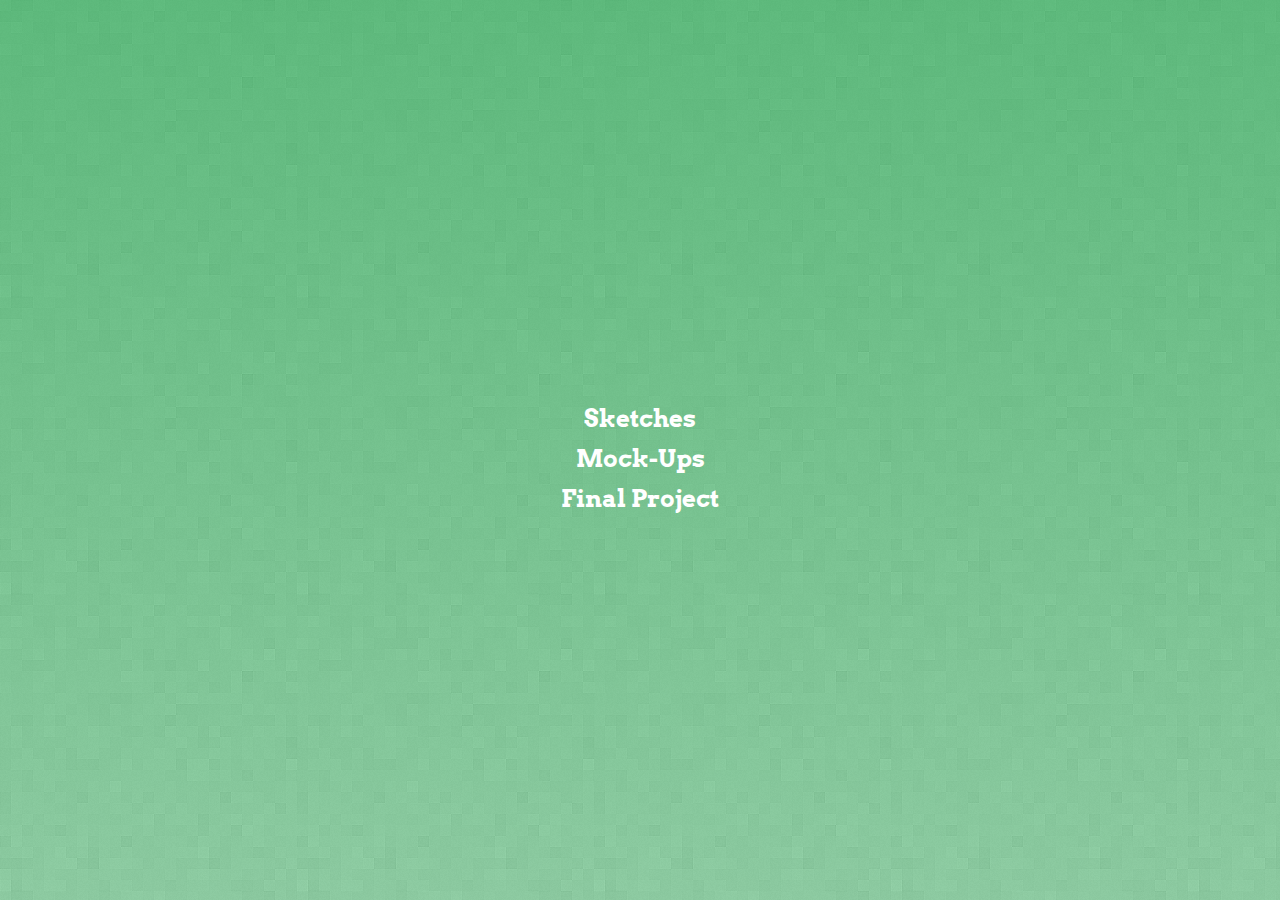
==== index.html @ e496d170 "transfer websites" ====
<html>
<head> 
	<title>Explore It</title>
	<link href='http://fonts.googleapis.com/css?family=Arvo' rel='stylesheet' type='text/css'>
	<style>
		body{
			background-image: 
				linear-gradient(
					rgba(0,153,51,0.6),
					rgba(0,153,51,0.4)
					),
				url(images/bright_squares.png);
			background-repeat: repeat; 
			background-color: rgba(0,153,51,0.4);
			background-attachment: fixed;
			font-family: 'Arvo', serif; 
			line-height: 12px;
		}
		h2{
			font-size: 24px;
		}
		h1{
			font-size: 24px;
		}
		body{
			text-align: center;
		}
		header{
			margin-top: 30%;
			padding: 10px;
			border-radius: 15px;
			line-height: 20px;
		}
		a{
			text-decoration: none;
		}
		a:link, a:visited{
			color: white;
		}
		a:hover{
			color: #002900;
		}
	</style>
</head> 
<body>
	<header>
	<h2><a href="sketches.html">Sketches</a></h2>
	<h2><a href="mockups.pdf">Mock-Ups</a></h2>
	<h1><a href="domes.html">Final Project</a></h1>
	</header>
</body>

</html>
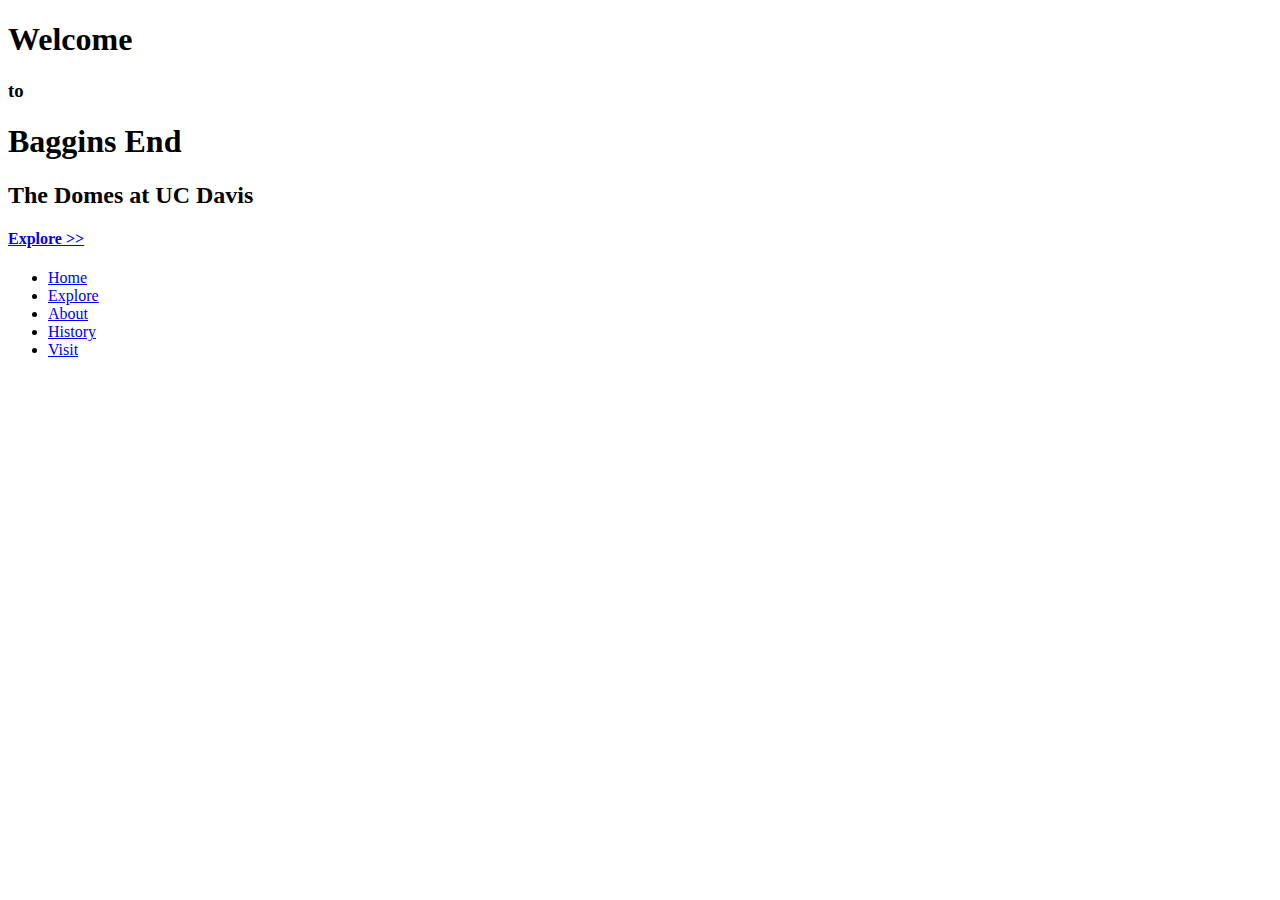
==== commit 661baf81: "move homepage" ====
--- a/index.html
+++ b/index.html
@@ -1,54 +1,38 @@
-
-<html>
-<head> 
-	<title>Explore It</title>
+<!DOCTYPE html>
+<html lang="en">
+<head>
+	<meta charset="UTF-8" />
+	<title>The Domes at UC Davis</title>
+	<link href="domes.css" rel="stylesheet" type="css">
+	<link href='http://fonts.googleapis.com/css?family=Sail' rel='stylesheet' type='text/css'>
 	<link href='http://fonts.googleapis.com/css?family=Arvo' rel='stylesheet' type='text/css'>
-	<style>
-		body{
-			background-image: 
-				linear-gradient(
-					rgba(0,153,51,0.6),
-					rgba(0,153,51,0.4)
-					),
-				url(images/bright_squares.png);
-			background-repeat: repeat; 
-			background-color: rgba(0,153,51,0.4);
-			background-attachment: fixed;
-			font-family: 'Arvo', serif; 
-			line-height: 12px;
-		}
-		h2{
-			font-size: 24px;
-		}
-		h1{
-			font-size: 24px;
-		}
-		body{
-			text-align: center;
-		}
-		header{
-			margin-top: 30%;
-			padding: 10px;
-			border-radius: 15px;
-			line-height: 20px;
-		}
-		a{
-			text-decoration: none;
-		}
-		a:link, a:visited{
-			color: white;
-		}
-		a:hover{
-			color: #002900;
-		}
-	</style>
-</head> 
+</head>
 <body>
-	<header>
-	<h2><a href="sketches.html">Sketches</a></h2>
-	<h2><a href="mockups.pdf">Mock-Ups</a></h2>
-	<h1><a href="domes.html">Final Project</a></h1>
+	<header class="header">
+	<h1>Welcome</h1>
+	<h3>to</h3>
+	<h1>Baggins End</h1>
+		<h2>The Domes at UC Davis</h2>
+	<h4 class="h4"><a href="explore-it.html">Explore >></a></h4>
 	</header>
+	<nav class="navigation">
+		<ul>
+			<li><a href="domes.html">Home</a></li>
+			<li><a href="explore-it.html">Explore</a></li>
+			<li><a href="about.html">About</a></li>
+			<li><a href="history.html">History</a></li>
+			<li><a href="visit.html">Visit</a></li>
+		</ul>
+	</nav>
+	<section class="bushc"></section>
+	<section class="bushl"></section>
+	<section class="bushr"></section>
+	<section class="domec"></section>
+	<section class="domel"></section>
+	<section class="domer"></section>
+	<section class="treec"></section>
+	<section class="treer"></section>
+	<section class="treel"></section>
+	<section class="square"></section>
 </body>
-
 </html>--- a/domes.css
+++ b/domes.css
@@ -0,0 +1,1151 @@
+html, body, div, span, applet, object, iframe,
+h1, h2, h3, h4, h5, h6, p, blockquote, pre,
+a, abbr, acronym, address, big, cite, code,
+del, dfn, em, img, ins, kbd, q, s, samp,
+small, strike, strong, sub, sup, tt, var,
+b, u, i, center,
+dl, dt, dd, ol, ul, li,
+fieldset, form, label, legend,
+table, caption, tbody, tfoot, thead, tr, th, td,
+article, aside, canvas, details, embed,
+figure, figcaption, footer, header, hgroup,
+menu, nav, output, ruby, section, summary,
+time, mark, audio, video {
+  margin: 0;
+  padding: 0;
+  border: 0;
+  font-size: 100%;
+  font: inherit;
+  vertical-align: baseline;
+}
+body{
+background: -moz-linear-gradient(314deg, rgba(252,245,187,1) 0%, rgba(252,245,187,1) 47%, rgba(13,201,253,1) 100%); /* ff3.6+ */
+background: -webkit-gradient(linear, left top, right bottom, color-stop(0%, rgba(252,245,187,1)), color-stop(47%, rgba(252,245,187,1)), color-stop(100%, rgba(13,201,253,1))); /* safari4+,chrome */
+background: -webkit-linear-gradient(314deg, rgba(252,245,187,1) 0%, rgba(252,245,187,1) 47%, rgba(13,201,253,1) 100%); /* safari5.1+,chrome10+ */
+background: -o-linear-gradient(314deg, rgba(252,245,187,1) 0%, rgba(252,245,187,1) 47%, rgba(13,201,253,1) 100%); /* opera 11.10+ */
+background: -ms-linear-gradient(314deg, rgba(252,245,187,1) 0%, rgba(252,245,187,1) 47%, rgba(13,201,253,1) 100%); /* ie10+ */
+background: linear-gradient(136deg, rgba(252,245,187,1) 0%, rgba(252,245,187,1) 47%, rgba(13,201,253,1) 100%); /* w3c */
+filter: progid:DXImageTransform.Microsoft.gradient( startColorstr='#FCF5BB', endColorstr='#0DC9FD',GradientType=0 ); /* ie6-9 */
+min-height: 100%;
+background-attachment: fixed;
+background-repeat: no-repeat;
+}
+.background{
+	animation: fadein 2s ease;
+	-webkit-animation: fadein 2s ease;
+	-ms-animation: fadein 2s ease;
+	-moz-animation: fadein 2s ease;
+	-o-animation: fadein 2s ease;
+	background-repeat: no-repeat;
+}
+header{
+	position: relative;
+	z-index: 10;
+	padding: 30px;
+	line-height: 36px;
+}
+.header{
+  animation: headerFrames linear 4s;
+  animation-iteration-count: 1;
+  transform-origin: 50% 50%;
+  animation-fill-mode:forwards; /*when the spec is finished*/
+  -webkit-animation: headerFrames linear 4s;
+  -webkit-animation-iteration-count: 1;
+  -webkit-transform-origin: 50% 50%;
+  -webkit-animation-fill-mode:forwards; /*Chrome 16+, Safari 4+*/ 
+  -moz-animation: headerFrames linear 4s;
+  -moz-animation-iteration-count: 1;
+  -moz-transform-origin: 50% 50%;
+  -moz-animation-fill-mode:forwards; /*FF 5+*/
+  -o-animation: headerFrames linear 4s;
+  -o-animation-iteration-count: 1;
+  -o-transform-origin: 50% 50%;
+  -o-animation-fill-mode:forwards; /*Not implemented yet*/
+  -ms-animation: headerFrames linear 4s;
+  -ms-animation-iteration-count: 1;
+  -ms-transform-origin: 50% 50%;
+  -ms-animation-fill-mode:forwards; /*IE 10+*/
+}
+
+@keyframes headerFrames{
+  0% {
+    opacity:0;
+    transform:  ;
+  }
+  83% {
+    opacity:0;
+    transform:  ;
+  }
+  100% {
+    opacity:1;
+    transform:  ;
+  }
+}
+
+@-moz-keyframes headerFrames{
+  0% {
+    opacity:0;
+    -moz-transform:  ;
+  }
+  83% {
+    opacity:0;
+    -moz-transform:  ;
+  }
+  100% {
+    opacity:1;
+    -moz-transform:  ;
+  }
+}
+
+@-webkit-keyframes headerFrames {
+  0% {
+    opacity:0;
+    -webkit-transform:  ;
+  }
+  83% {
+    opacity:0;
+    -webkit-transform:  ;
+  }
+  100% {
+    opacity:1;
+    -webkit-transform:  ;
+  }
+}
+
+@-o-keyframes headerFrames {
+  0% {
+    opacity:0;
+    -o-transform:  ;
+  }
+  83% {
+    opacity:0;
+    -o-transform:  ;
+  }
+  100% {
+    opacity:1;
+    -o-transform:  ;
+  }
+}
+
+@-ms-keyframes headerFrames {
+  0% {
+    opacity:0;
+    -ms-transform:  ;
+  }
+  83% {
+    opacity:0;
+    -ms-transform:  ;
+  }
+  100% {
+    opacity:1;
+    -ms-transform:  ;
+  }
+}
+.navigation{
+  animation: headerFrames linear 4s;
+  animation-iteration-count: 1;
+  transform-origin: 50% 50%;
+  animation-fill-mode:forwards; /*when the spec is finished*/
+  -webkit-animation: headerFrames linear 4s;
+  -webkit-animation-iteration-count: 1;
+  -webkit-transform-origin: 50% 50%;
+  -webkit-animation-fill-mode:forwards; /*Chrome 16+, Safari 4+*/ 
+  -moz-animation: headerFrames linear 4s;
+  -moz-animation-iteration-count: 1;
+  -moz-transform-origin: 50% 50%;
+  -moz-animation-fill-mode:forwards; /*FF 5+*/
+  -o-animation: headerFrames linear 4s;
+  -o-animation-iteration-count: 1;
+  -o-transform-origin: 50% 50%;
+  -o-animation-fill-mode:forwards; /*Not implemented yet*/
+  -ms-animation: headerFrames linear 4s;
+  -ms-animation-iteration-count: 1;
+  -ms-transform-origin: 50% 50%;
+  -ms-animation-fill-mode:forwards; /*IE 10+*/
+}
+
+@keyframes headerFrames{
+  0% {
+    opacity:0;
+    transform:  ;
+  }
+  83% {
+    opacity:0;
+    transform:  ;
+  }
+  100% {
+    opacity:1;
+    transform:  ;
+  }
+}
+
+@-moz-keyframes headerFrames{
+  0% {
+    opacity:0;
+    -moz-transform:  ;
+  }
+  83% {
+    opacity:0;
+    -moz-transform:  ;
+  }
+  100% {
+    opacity:1;
+    -moz-transform:  ;
+  }
+}
+
+@-webkit-keyframes headerFrames {
+  0% {
+    opacity:0;
+    -webkit-transform:  ;
+  }
+  83% {
+    opacity:0;
+    -webkit-transform:  ;
+  }
+  100% {
+    opacity:1;
+    -webkit-transform:  ;
+  }
+}
+
+@-o-keyframes headerFrames {
+  0% {
+    opacity:0;
+    -o-transform:  ;
+  }
+  83% {
+    opacity:0;
+    -o-transform:  ;
+  }
+  100% {
+    opacity:1;
+    -o-transform:  ;
+  }
+}
+
+@-ms-keyframes headerFrames {
+  0% {
+    opacity:0;
+    -ms-transform:  ;
+  }
+  83% {
+    opacity:0;
+    -ms-transform:  ;
+  }
+  100% {
+    opacity:1;
+    -ms-transform:  ;
+  }
+}
+body{
+	font-family: 'Arvo', serif;
+}
+h1{
+	font-family: 'Sail', cursive;
+	font-size: 52px;
+	text-align: center;
+	color: #5C793E;
+	letter-spacing: -1px;
+}
+h2{
+	font-family: 'Arvo', serif;
+	text-align: center;
+	font-size: 16px;
+	padding-top: 10px;
+	color: #7D9465;
+}
+h3{
+	text-align: center;
+	font-family: 'Sail', serif;
+	font-size: 38px;
+	color: #5C793E;
+}
+h4{
+	font-family: 'Arvo', serf;
+	text-align: center;
+	width: 120px;
+	font-size: 20px;
+	background-color: rgba(250,250,250,0.7);
+	border-radius: 3px;
+	background-size: 15px 80px;
+	background-repeat: no-repeat;
+	margin-top: 26%;
+	margin-left: 61%;
+	padding-top: 2px;
+	padding-bottom: 2px;
+/*	border-style: solid;
+	border-color: white;
+	border-width: 1.5px;
+	width: 120px;*/
+}
+h4 a{
+	text-decoration: none;
+	color: #335C33;
+}
+.h4{
+  animation: h4Frames linear 3s;
+  animation-iteration-count: 1;
+  transform-origin: 50% 50%;
+  animation-fill-mode:forwards; /*when the spec is finished*/
+  -webkit-animation: h4Frames linear 3s;
+  -webkit-animation-iteration-count: 1;
+  -webkit-transform-origin: 50% 50%;
+  -webkit-animation-fill-mode:forwards; /*Chrome 16+, Safari 4+*/ 
+  -moz-animation: h4Frames linear 3s;
+  -moz-animation-iteration-count: 1;
+  -moz-transform-origin: 50% 50%;
+  -moz-animation-fill-mode:forwards; /*FF 5+*/
+  -o-animation: h4Frames linear 3s;
+  -o-animation-iteration-count: 1;
+  -o-transform-origin: 50% 50%;
+  -o-animation-fill-mode:forwards; /*Not implemented yet*/
+  -ms-animation: h4Frames linear 3s;
+  -ms-animation-iteration-count: 1;
+  -ms-transform-origin: 50% 50%;
+  -ms-animation-fill-mode:forwards; /*IE 10+*/
+}
+
+@keyframes h4Frames{
+  0% {
+    opacity:0;
+    transform:  translate(500px,0px)  ;
+  }
+  79% {
+    opacity:0;
+    transform:  translate(500px,0px)  ;
+  }
+  100% {
+    opacity:1;
+    transform:  translate(0px,0px)  ;
+  }
+}
+
+@-moz-keyframes h4Frames{
+  0% {
+    opacity:0;
+    -moz-transform:  translate(500px,0px)  ;
+  }
+  79% {
+    opacity:0;
+    -moz-transform:  translate(500px,0px)  ;
+  }
+  100% {
+    opacity:1;
+    -moz-transform:  translate(0px,0px)  ;
+  }
+}
+
+@-webkit-keyframes h4Frames {
+  0% {
+    opacity:0;
+    -webkit-transform:  translate(500px,0px)  ;
+  }
+  79% {
+    opacity:0;
+    -webkit-transform:  translate(500px,0px)  ;
+  }
+  100% {
+    opacity:1;
+    -webkit-transform:  translate(0px,0px)  ;
+  }
+}
+
+@-o-keyframes h4Frames {
+  0% {
+    opacity:0;
+    -o-transform:  translate(500px,0px)  ;
+  }
+  79% {
+    opacity:0;
+    -o-transform:  translate(500px,0px)  ;
+  }
+  100% {
+    opacity:1;
+    -o-transform:  translate(0px,0px)  ;
+  }
+}
+
+@-ms-keyframes h4Frames {
+  0% {
+    opacity:0;
+    -ms-transform:  translate(500px,0px)  ;
+  }
+  79% {
+    opacity:0;
+    -ms-transform:  translate(500px,0px)  ;x
+  }
+  100% {
+    opacity:1;
+    -ms-transform:  translate(0px,0px)  ;
+  }
+}
+nav{
+	z-index: 99;
+	margin-left: auto;
+	margin-right: auto; 
+	left: 0;
+	right: 0;
+	overflow-x: hidden;
+	text-align: center;
+	width: 380px;
+	bottom: 10%;
+	position: fixed;
+	font-size: 16px;
+}
+li{
+	list-style-type: none;
+}
+nav a{
+	display: inline-block;
+	float: left;
+	padding-right: 15px;
+	text-decoration: none;
+}
+
+a:link, a:visited{
+	color: 	#2E532E;
+}
+a:hover{
+	color: #D65C33;
+}
+.square{
+	z-index: 0;
+	background-image: url(images/square.svg);
+	background-repeat: no-repeat;
+	animation: square-animation 750ms ease 1s backwards;
+	-webkit-animation: square-animation 750ms ease 1s backwards;
+  	-ms-animation: square-animation 750ms ease 1s backwards;
+  	-moz-animation: square-animation 750ms ease 1s backwards;
+  	-o-animation: square-animation 750ms ease 1s backwards;
+}
+.square{
+	position: absolute;
+	margin-left: auto;
+	margin-right: auto;
+	left:0;
+	right:0;
+	top:40%;
+	width: 50%;
+	background-size: 100%
+}
+@media (max-width: 350px) {
+  .square{
+    height: 35%;
+  }
+}
+@media (min-width: 351px) and (max-width: 600px) {
+  .square {
+    height: 35%;
+  }
+}
+@media (min-width: 601px) {
+  .square {
+    height: 63%;
+  }
+}
+.square{
+  animation: square-animation linear 2s;
+  animation-iteration-count: 1;
+  transform-origin: 50% 50%;
+  animation-fill-mode:forwards; /*when the spec is finished*/
+  -webkit-animation: square-animation linear 2s;
+  -webkit-animation-iteration-count: 1;
+  -webkit-transform-origin: 50% 50%;
+  -webkit-animation-fill-mode:forwards; /*Chrome 16+, Safari 4+*/ 
+  -moz-animation: square-animation linear 2s;
+  -moz-animation-iteration-count: 1;
+  -moz-transform-origin: 50% 50%;
+  -moz-animation-fill-mode:forwards; /*FF 5+*/
+  -o-animation: square-animation linear 2s;
+  -o-animation-iteration-count: 1;
+  -o-transform-origin: 50% 50%;
+  -o-animation-fill-mode:forwards; /*Not implemented yet*/
+  -ms-animation: square-animation linear 2s;
+  -ms-animation-iteration-count: 1;
+  -ms-transform-origin: 50% 50%;
+  -ms-animation-fill-mode:forwards; /*IE 10+*/
+}
+
+@keyframes square-animation{
+  0% {
+    transform:  scaleX(0.01) scaleY(0.01) ;
+  }
+  100% {
+    transform:  scaleX(1.00) scaleY(1.00) ;
+  }
+}
+
+@-moz-keyframes square-animation{
+  0% {
+    -moz-transform:  scaleX(0.01) scaleY(0.01) ;
+  }
+  100% {
+    -moz-transform:  scaleX(1.00) scaleY(1.00) ;
+  }
+}
+
+@-webkit-keyframes square-animation {
+  0% {
+    -webkit-transform:  scaleX(0.01) scaleY(0.01) ;
+  }
+  100% {
+    -webkit-transform:  scaleX(1.00) scaleY(1.00) ;
+  }
+}
+
+@-o-keyframes square-animation {
+  0% {
+    -o-transform:  scaleX(0.01) scaleY(0.01) ;
+  }
+  100% {
+    -o-transform:  scaleX(1.00) scaleY(1.00) ;
+  }
+}
+
+@-ms-keyframes square-animation {
+  0% {
+    -ms-transform:  scaleX(0.01) scaleY(0.01) ;
+  }
+  100% {
+    -ms-transform:  scaleX(1.00) scaleY(1.00) ;
+  }
+}
+.treec{
+	z-index: 3;
+	background-repeat: no-repeat;
+	position: absolute;
+	width: 10%;
+	background-image: url(images/treec.svg);
+	background-size: 100%;
+	top: 35%;
+	margin-left: auto;
+	margin-right: auto;
+	left:0;
+	right:0;
+}
+@media (max-width: 350px) {
+  .treec{
+    height: 25%;
+  }
+}
+@media (min-width: 351px) and (max-width: 600px) {
+  .treec{
+    height: 35%;
+  }
+}
+@media (min-width: 601px) {
+  .treec{
+    height: 63%;
+  }
+}
+.treer{
+	z-index: 3;
+	background-repeat: no-repeat;
+	position: absolute;
+	width: 12%;
+	background-image: url(images/treer.svg);
+	background-size: 100%;
+	top: 40%;
+	margin-left: 55%;
+	left:0;
+	right:0;
+}
+@media (max-width: 350px) {
+  .treer{
+    height: 25%;
+  }
+}
+@media (min-width: 351px) and (max-width: 600px) {
+  .treer{
+    height: 35%;
+  }
+}
+@media (min-width: 601px) {
+  .treer{
+    height: 63%;
+  }
+}
+.treel{
+	z-index: 3;
+	background-repeat: no-repeat;
+	position: absolute;
+	width: 12%;
+	background-image: url(images/treel.svg);
+	background-size: 100%;
+	top: 40%;
+	margin-left: 35%;
+	left:0;
+	right:0;
+}
+@media (max-width: 350px) {
+  .treel{
+    height: 25%;
+  }
+}
+@media (min-width: 351px) and (max-width: 600px) {
+  .treel{
+    height: 35%;
+  }
+}
+@media (min-width: 601px) {
+  .treel{
+    height: 63%;
+  }
+}
+.treec{
+  animation: tree-animation linear 2.5s;
+  animation-iteration-count: 1;
+  transform-origin: 50% 50%;
+  animation-fill-mode:forwards; /*when the spec is finished*/
+  -webkit-animation: tree-animation linear 2.5s;
+  -webkit-animation-iteration-count: 1;
+  -webkit-transform-origin: 50% 50%;
+  -webkit-animation-fill-mode:forwards; /*Chrome 16+, Safari 4+*/ 
+  -moz-animation: tree-animation linear 2.5s;
+  -moz-animation-iteration-count: 1;
+  -moz-transform-origin: 50% 50%;
+  -moz-animation-fill-mode:forwards; /*FF 5+*/
+  -o-animation: tree-animation linear 2.5s;
+  -o-animation-iteration-count: 1;
+  -o-transform-origin: 50% 50%;
+  -o-animation-fill-mode:forwards; /*Not implemented yet*/
+  -ms-animation: tree-animation linear 2.5s;
+  -ms-animation-iteration-count: 1;
+  -ms-transform-origin: 50% 50%;
+  -ms-animation-fill-mode:forwards; /*IE 10+*/
+}
+
+@keyframes tree-animation{
+  0% {
+    transform:  scaleX(0.00) scaleY(0.00) ;
+  }
+  58% {
+    transform:  scaleX(0.01) scaleY(0.01) ;
+  }
+  100% {
+    transform:  scaleX(1.00) scaleY(1.00) ;
+  }
+}
+
+@-moz-keyframes tree-animation{
+  0% {
+    -moz-transform:  scaleX(0.00) scaleY(0.00) ;
+  }
+  58% {
+    -moz-transform:  scaleX(0.01) scaleY(0.01) ;
+  }
+  100% {
+    -moz-transform:  scaleX(1.00) scaleY(1.00) ;
+  }
+}
+
+@-webkit-keyframes tree-animation {
+  0% {
+    -webkit-transform:  scaleX(0.00) scaleY(0.00) ;
+  }
+  58% {
+    -webkit-transform:  scaleX(0.01) scaleY(0.01) ;
+  }
+  100% {
+    -webkit-transform:  scaleX(1.00) scaleY(1.00) ;
+  }
+}
+
+@-o-keyframes tree-animation {
+  0% {
+    -o-transform:  scaleX(0.00) scaleY(0.00) ;
+  }
+  58% {
+    -o-transform:  scaleX(0.01) scaleY(0.01) ;
+  }
+  100% {
+    -o-transform:  scaleX(1.00) scaleY(1.00) ;
+  }
+}
+
+@-ms-keyframes tree-animation {
+  0% {
+    -ms-transform:  scaleX(0.00) scaleY(0.00) ;
+  }
+  58% {
+    -ms-transform:  scaleX(0.01) scaleY(0.01) ;
+  }
+  100% {
+    -ms-transform:  scaleX(1.00) scaleY(1.00) ;
+  }
+}
+.treer{
+  animation: tree-animation linear 2.5s;
+  animation-iteration-count: 1;
+  transform-origin: 50% 50%;
+  animation-fill-mode:forwards; /*when the spec is finished*/
+  -webkit-animation: tree-animation linear 2.5s;
+  -webkit-animation-iteration-count: 1;
+  -webkit-transform-origin: 50% 50%;
+  -webkit-animation-fill-mode:forwards; /*Chrome 16+, Safari 4+*/ 
+  -moz-animation: tree-animation linear 2.5s;
+  -moz-animation-iteration-count: 1;
+  -moz-transform-origin: 50% 50%;
+  -moz-animation-fill-mode:forwards; /*FF 5+*/
+  -o-animation: tree-animation linear 2.5s;
+  -o-animation-iteration-count: 1;
+  -o-transform-origin: 50% 50%;
+  -o-animation-fill-mode:forwards; /*Not implemented yet*/
+  -ms-animation: tree-animation linear 2.5s;
+  -ms-animation-iteration-count: 1;
+  -ms-transform-origin: 50% 50%;
+  -ms-animation-fill-mode:forwards; /*IE 10+*/
+}
+
+@keyframes tree-animation{
+  0% {
+    transform:  scaleX(0.00) scaleY(0.00) ;
+  }
+  58% {
+    transform:  scaleX(0.01) scaleY(0.01) ;
+  }
+  100% {
+    transform:  scaleX(1.00) scaleY(1.00) ;
+  }
+}
+
+@-moz-keyframes tree-animation{
+  0% {
+    -moz-transform:  scaleX(0.00) scaleY(0.00) ;
+  }
+  58% {
+    -moz-transform:  scaleX(0.01) scaleY(0.01) ;
+  }
+  100% {
+    -moz-transform:  scaleX(1.00) scaleY(1.00) ;
+  }
+}
+
+@-webkit-keyframes tree-animation {
+  0% {
+    -webkit-transform:  scaleX(0.00) scaleY(0.00) ;
+  }
+  58% {
+    -webkit-transform:  scaleX(0.01) scaleY(0.01) ;
+  }
+  100% {
+    -webkit-transform:  scaleX(1.00) scaleY(1.00) ;
+  }
+}
+
+@-o-keyframes tree-animation {
+  0% {
+    -o-transform:  scaleX(0.00) scaleY(0.00) ;
+  }
+  58% {
+    -o-transform:  scaleX(0.01) scaleY(0.01) ;
+  }
+  100% {
+    -o-transform:  scaleX(1.00) scaleY(1.00) ;
+  }
+}
+
+@-ms-keyframes tree-animation {
+  0% {
+    -ms-transform:  scaleX(0.00) scaleY(0.00) ;
+  }
+  58% {
+    -ms-transform:  scaleX(0.01) scaleY(0.01) ;
+  }
+  100% {
+    -ms-transform:  scaleX(1.00) scaleY(1.00) ;
+  }
+}
+.treel{
+  animation: tree-animation linear 2.5s;
+  animation-iteration-count: 1;
+  transform-origin: 50% 50%;
+  animation-fill-mode:forwards; /*when the spec is finished*/
+  -webkit-animation: tree-animation linear 2.5s;
+  -webkit-animation-iteration-count: 1;
+  -webkit-transform-origin: 50% 50%;
+  -webkit-animation-fill-mode:forwards; /*Chrome 16+, Safari 4+*/ 
+  -moz-animation: tree-animation linear 2.5s;
+  -moz-animation-iteration-count: 1;
+  -moz-transform-origin: 50% 50%;
+  -moz-animation-fill-mode:forwards; /*FF 5+*/
+  -o-animation: tree-animation linear 2.5s;
+  -o-animation-iteration-count: 1;
+  -o-transform-origin: 50% 50%;
+  -o-animation-fill-mode:forwards; /*Not implemented yet*/
+  -ms-animation: tree-animation linear 2.5s;
+  -ms-animation-iteration-count: 1;
+  -ms-transform-origin: 50% 50%;
+  -ms-animation-fill-mode:forwards; /*IE 10+*/
+}
+
+@keyframes tree-animation{
+  0% {
+    transform:  translate(0px,0px)  scaleX(0.01) scaleY(0.01) ;
+  }
+  58% {
+    transform:  translate(0px,-100px)  scaleX(0.01) scaleY(0.01) ;
+  }
+  100% {
+    transform:  translate(0px,0px)  scaleX(1.00) scaleY(1.00) ;
+  }
+}
+
+@-moz-keyframes tree-animation{
+  0% {
+    -moz-transform:  translate(0px,0px)  scaleX(0.01) scaleY(0.01) ;
+  }
+  58% {
+    -moz-transform:  translate(0px,-100px)  scaleX(0.01) scaleY(0.01) ;
+  }
+  100% {
+    -moz-transform:  translate(0px,0px)  scaleX(1.00) scaleY(1.00) ;
+  }
+}
+
+@-webkit-keyframes tree-animation {
+  0% {
+    -webkit-transform:  translate(0px,0px)  scaleX(0.01) scaleY(0.01) ;
+  }
+  58% {
+    -webkit-transform:  translate(0px,-100px)  scaleX(0.01) scaleY(0.01) ;
+  }
+  100% {
+    -webkit-transform:  translate(0px,0px)  scaleX(1.00) scaleY(1.00) ;
+  }
+}
+
+@-o-keyframes tree-animation {
+  0% {
+    -o-transform:  translate(0px,0px)  scaleX(0.01) scaleY(0.01) ;
+  }
+  58% {
+    -o-transform:  translate(0px,-100px)  scaleX(0.01) scaleY(0.01) ;
+  }
+  100% {
+    -o-transform:  translate(0px,0px)  scaleX(1.00) scaleY(1.00) ;
+  }
+}
+
+@-ms-keyframes tree-animation {
+  0% {
+    -ms-transform:  translate(0px,0px)  scaleX(0.01) scaleY(0.01) ;
+  }
+  58% {
+    -ms-transform:  translate(0px,-100px)  scaleX(0.01) scaleY(0.01) ;
+  }
+  100% {
+    -ms-transform:  translate(0px,0px)  scaleX(1.00) scaleY(1.00) ;
+  }
+}
+.domec{
+	z-index: 4;
+	background-repeat: no-repeat;
+	position: absolute;
+	width: 10.5%;
+	background-image: url(images/domec.svg);
+	background-size: 100%;
+	top: 48%;
+	margin-left: auto;
+	margin-right: auto;
+	left:0;
+	right:0;
+}
+@media (max-width: 40px) {
+  .domec{
+    height: 15%;
+  }
+}
+@media (min-width: 41px) and (max-width: 60px) {
+  .domec{
+    height: 20%;
+  }
+}
+@media (min-width: 61px) {
+  .domec{
+    height: 25%;
+  }
+}
+.domel{
+	z-index: 2;
+	background-repeat: no-repeat;
+	position: absolute;
+	width: 9%;
+	background-image: url(images/domel.svg);
+	background-size: 100%;
+	top: 40%;
+	margin-left: 35%;
+}
+@media (max-width: 40px) {
+  .domel{
+    height: 15%;
+  }
+}
+@media (min-width: 41px) and (max-width: 60px) {
+  .domel{
+    height: 20%;
+  }
+}
+@media (min-width: 61px) {
+  .domel{
+    height: 25%;
+  }
+}
+.domer{
+	z-index: 2;
+	background-repeat: no-repeat;
+	position: absolute;
+	width: 9%;
+	background-image: url(images/domer.svg);
+	background-size: 100%;
+	top: 40%;
+	margin-left: 55%;
+}
+@media (max-width: 40px) {
+  .domer{
+    height: 15%;
+  }
+}
+@media (min-width: 41px) and (max-width: 60px) {
+  .domer{
+    height: 20%;
+  }
+}
+@media (min-width: 61px) {
+  .domer{
+    height: 25%;
+  }
+}
+.domer, .domel, .domec{
+  animation: dome-animation linear 3.0s;
+  animation-iteration-count: 1;
+  transform-origin: 50% 50%;
+  -webkit-animation: dome-animation linear 3.0s;
+  -webkit-animation-iteration-count: 1;
+  -webkit-transform-origin: 50% 50%;
+  -moz-animation: dome-animation linear 3.0s;
+  -moz-animation-iteration-count: 1;
+  -moz-transform-origin: 50% 50%;
+  -o-animation: dome-animation linear 3.0s;
+  -o-animation-iteration-count: 1;
+  -o-transform-origin: 50% 50%;
+  -ms-animation: dome-animation linear 3.0s;
+  -ms-animation-iteration-count: 1;
+  -ms-transform-origin: 50% 50%;
+}
+
+@keyframes dome-animation{
+  0% {
+    transform:  translate(0px,0px)  scaleX(0.01) scaleY(0.01) ;
+  }
+  80% {
+    transform:  translate(0px,-90px)  scaleX(0.01) scaleY(0.01) ;
+  }
+  100% {
+    transform:  translate(0px,0px)  scaleX(1.00) scaleY(1.00) ;
+  }
+}
+
+@-moz-keyframes dome-animation{
+  0% {
+    -moz-transform:  translate(0px,0px)  scaleX(0.01) scaleY(0.01) ;
+  }
+  80% {
+    -moz-transform:  translate(0px,-90px)  scaleX(0.01) scaleY(0.01) ;
+  }
+  100% {
+    -moz-transform:  translate(0px,0px)  scaleX(1.00) scaleY(1.00) ;
+  }
+}
+
+@-webkit-keyframes dome-animation {
+  0% {
+    -webkit-transform:  translate(0px,0px)  scaleX(0.01) scaleY(0.01) ;
+  }
+  80% {
+    -webkit-transform:  translate(0px,-90px)  scaleX(0.01) scaleY(0.01) ;
+  }
+  100% {
+    -webkit-transform:  translate(0px,0px)  scaleX(1.00) scaleY(1.00) ;
+  }
+}
+
+@-o-keyframes dome-animation {
+  0% {
+    -o-transform:  translate(0px,0px)  scaleX(0.01) scaleY(0.01) ;
+  }
+  80% {
+    -o-transform:  translate(0px,-90px)  scaleX(0.01) scaleY(0.01) ;
+  }
+  100% {
+    -o-transform:  translate(0px,0px)  scaleX(1.00) scaleY(1.00) ;
+  }
+}
+
+@-ms-keyframes dome-animation {
+  0% {
+    -ms-transform:  translate(0px,0px)  scaleX(0.01) scaleY(0.01) ;
+  }
+  67% {
+    -ms-transform:  translate(0px,-90px)  scaleX(0.01) scaleY(0.01) ;
+  }
+  100% {
+    -ms-transform:  translate(0px,0px)  scaleX(1.00) scaleY(1.00) ;
+  }
+}
+.bushc{
+	z-index: 3;
+	background-repeat: no-repeat;
+	position: absolute;
+	width: 10%;
+	background-image: url(images/bushc.svg);
+	background-size: 100%;
+	top: 40%;
+	margin-right: auto;
+	margin-left: auto;
+	left: 0;
+	right:0;
+}
+@media (max-width: 40px) {
+  .bushc{
+    height: 15%;
+  }
+}
+@media (min-width: 41px) and (max-width: 60px) {
+  .bushc{
+    height: 20%;
+  }
+}
+@media (min-width: 61px) {
+  .bushc{
+    height: 25%;
+  }
+}
+.bushl{
+	z-index: 4;
+	background-repeat: no-repeat;
+	position: absolute;
+	width: 11%;
+	background-image: url(images/bushl.svg);
+	background-size: 100%;
+	top: 54%;
+	margin-left: 38%;
+}
+@media (max-width: 40px) {
+  .bushl{
+    height: 15%;
+  }
+}
+@media (min-width: 41px) and (max-width: 60px) {
+  .bushl{
+    height: 20%;
+  }
+}
+@media (min-width: 61px) {
+  .bushl{
+    height: 25%;
+  }
+}
+.bushr{
+	z-index: 4;
+	background-repeat: no-repeat;
+	position: absolute;
+	width: 10%;
+	background-image: url(images/bushr.svg);
+	background-size: 100%;
+	top: 51%;
+	margin-left: 51%;
+}
+@media (max-width: 40px) {
+  .bushr{
+    height: 15%;
+  }
+}
+@media (min-width: 41px) and (max-width: 60px) {
+  .bushr{
+    height: 20%;
+  }
+}
+@media (min-width: 61px) {
+  .bushr{
+    height: 25%;
+  }
+}
+.bushr, .bushl, .bushc{
+  animation: bush-animation linear 3.0s;
+  animation-iteration-count: 1;
+  transform-origin: 50% 50%;
+  -webkit-animation: bush-animation linear 3.0s;
+  -webkit-animation-iteration-count: 1;
+  -webkit-transform-origin: 50% 50%;
+  -moz-animation: bush-animation linear 3.0s;
+  -moz-animation-iteration-count: 1;
+  -moz-transform-origin: 50% 50%;
+  -o-animation: bush-animation linear 3.0s;
+  -o-animation-iteration-count: 1;
+  -o-transform-origin: 50% 50%;
+  -ms-animation: bush-animation linear 3.0s;
+  -ms-animation-iteration-count: 1;
+  -ms-transform-origin: 50% 50%;
+}
+
+@keyframes bush-animation{
+  0% {
+    transform:  translate(0px,0px)  scaleX(0.01) scaleY(0.01) ;
+  }
+  67% {
+    transform:  translate(0px,-90px)  scaleX(0.01) scaleY(0.01) ;
+  }
+  100% {
+    transform:  translate(0px,0px)  scaleX(1.00) scaleY(1.00) ;
+  }
+}
+
+@-moz-keyframes bush-animation{
+  0% {
+    -moz-transform:  translate(0px,0px)  scaleX(0.01) scaleY(0.01) ;
+  }
+  67% {
+    -moz-transform:  translate(0px,-90px)  scaleX(0.01) scaleY(0.01) ;
+  }
+  100% {
+    -moz-transform:  translate(0px,0px)  scaleX(1.00) scaleY(1.00) ;
+  }
+}
+
+@-webkit-keyframes bush-animation {
+  0% {
+    -webkit-transform:  translate(0px,0px)  scaleX(0.01) scaleY(0.01) ;
+  }
+  67% {
+    -webkit-transform:  translate(0px,-90px)  scaleX(0.01) scaleY(0.01) ;
+  }
+  100% {
+    -webkit-transform:  translate(0px,0px)  scaleX(1.00) scaleY(1.00) ;
+  }
+}
+
+@-o-keyframes bush-animation {
+  0% {
+    -o-transform:  translate(0px,0px)  scaleX(0.01) scaleY(0.01) ;
+  }
+  67% {
+    -o-transform:  translate(0px,-90px)  scaleX(0.01) scaleY(0.01) ;
+  }
+  100% {
+    -o-transform:  translate(0px,0px)  scaleX(1.00) scaleY(1.00) ;
+  }
+}
+
+@-ms-keyframes bush-animation {
+  0% {
+    -ms-transform:  translate(0px,0px)  scaleX(0.01) scaleY(0.01) ;
+  }
+  67% {
+    -ms-transform:  translate(0px,-90px)  scaleX(0.01) scaleY(0.01) ;
+  }
+  100% {
+    -ms-transform:  translate(0px,0px)  scaleX(1.00) scaleY(1.00) ;
+  }
+}
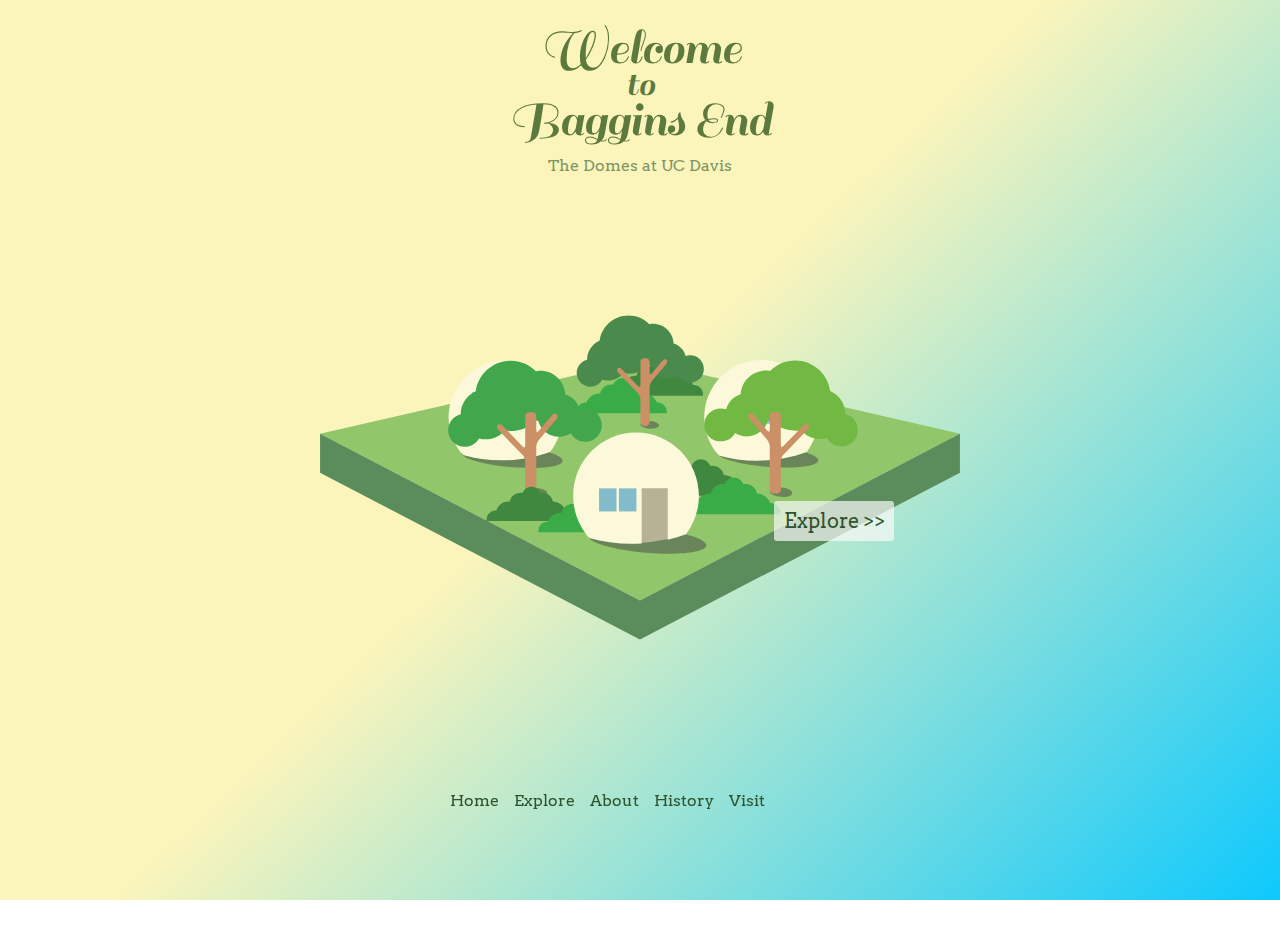
==== commit 434ea9ac: "Fix css include" ====
--- a/index.html
+++ b/index.html
@@ -3,7 +3,7 @@
 <head>
 	<meta charset="UTF-8" />
 	<title>The Domes at UC Davis</title>
-	<link href="domes.css" rel="stylesheet" type="css">
+	<link href="domes.css" rel="stylesheet" type="text/css">
 	<link href='http://fonts.googleapis.com/css?family=Sail' rel='stylesheet' type='text/css'>
 	<link href='http://fonts.googleapis.com/css?family=Arvo' rel='stylesheet' type='text/css'>
 </head>
